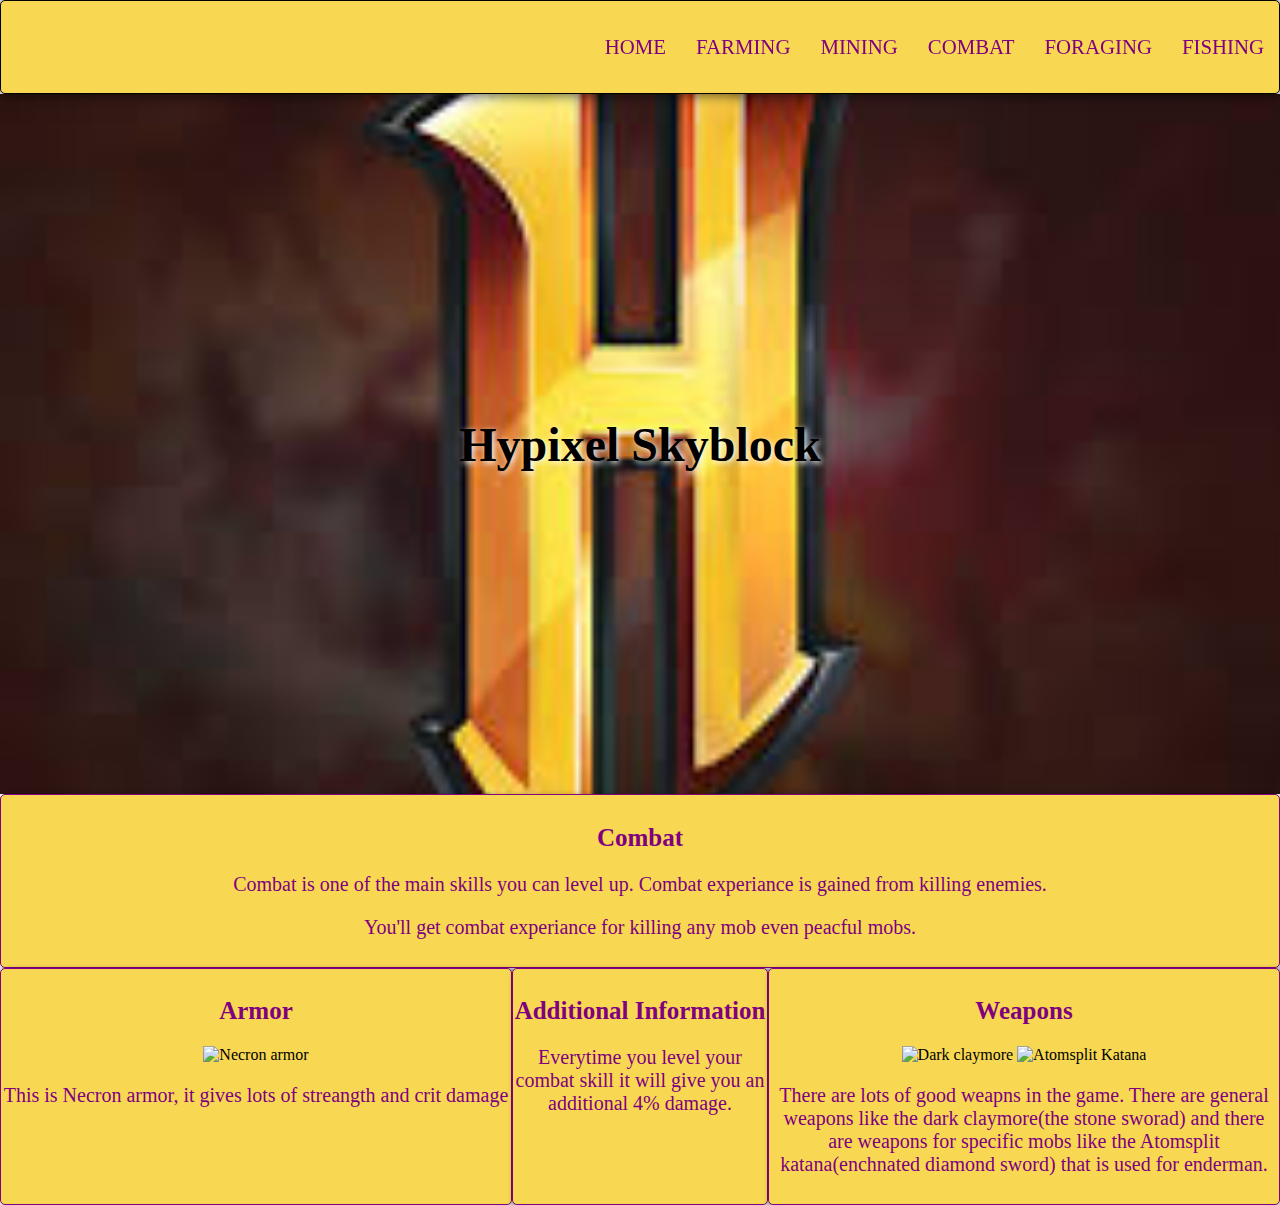
==== Combat.html @ c41e1d8c "Doneish" ====
<!DOCTYPE html>
<html lang="en">
<head>
    <meta charset="UTF-8">
    <meta name="viewport" content="width=device-width, initial-scale=1.0">
    <link rel="stylesheet" href="styles.css">
    <title>Document</title>
</head>
<body>
    <header class="header">
        <h1 class="logo"><a href="#"></a></h1>
        <ul class="main-nav">
            <li><a href="index.html">Home</a></li>
            <li><a href="Farming.html">Farming</a></li>
            <li><a href="Mining.html">Mining</a></li>
            <li><a href="Combat.html">Combat</a></li>
            <li><a href="Foraging.html">Foraging</a></li>
            <li><a href="Fishing.html">Fishing</a></li>
        </ul>
    </header>

    <div id="hero" class="hero">
        <h2 class="hero-title">Hypixel Skyblock</h2>
    </div>
    
    <main class="container">
        <div class="container1">
            <h2>Combat</h2>
            <p>Combat is one of the main skills you can level up. Combat experiance is gained from killing enemies.</p>
            <p>You'll get combat experiance for killing any mob even peacful mobs.</p>
        </div>
        <div class="container7">
                <h2>Armor</h2>
                <img src="https://wiki.hypixel.net/images/1/13/SkyBlock_armor_necron.png" alt="Necron armor">
                <p>This is Necron armor, it gives lots of streangth and crit damage</p>
        </div>
        <div class="container8">
            <h2>Additional Information</h2>
            <p>Everytime you level your combat skill it will give you an additional 4% damage.</p>
        </div>
        <div class="container9">
            <h2>Weapons</h2>
            <img src="https://wiki.hypixel.net/images/f/fe/Minecraft_items_stone_sword.png" alt="Dark claymore"> <img src="https://wiki.hypixel.net/images/4/44/SkyBlock_items_enchanted_diamond_sword.gif" alt="Atomsplit Katana">
            <p>There are lots of good weapns in the game. There are general weapons like the dark claymore(the stone sworad) and there are weapons for specific mobs like the Atomsplit katana(enchnated diamond sword) that is used for enderman.</p>
        </div>

    </main>
</body>
</html>
---- styles.css ----
/* Colors
Yellow #F8D852
Browns #311814
Darker Brown #2E1412
Burnt Orange #853822
Lighter #CB722E
 ------ */


* {
    text-align: center;
}

body {
    margin: 0%;
}


ul {
    list-style: none;
}

a {
    color: #fff;
    text-decoration: none;
}

#hero {
    background-image: url(../images/HypixelLogo.jpeg);
    background-repeat: no-repeat;
    background-size: cover;
    background-position-y: center;
    min-height: 700px;
}

.hero {
    display: flex;
    align-items: center;
    justify-content: center;
}

.hero h2,
.hero p {
    color: #000;
    font-size: 3rem;
    text-shadow: 2px 2px 6px #fff;
    text-align: center;
}

.logo a,
.main-nav a {
    padding: 10px 15px;
    text-transform: uppercase;
    text-align: center;
    display: block;
}

.main-nav a {
    color: purple;
    font-size: 1.3em;
}

.main-nav a:hover {
    color: #2E1412;
}

.header {
    padding-top: .5em;
    padding-bottom: .5em;
    border: 1px solid ;
    background-color: #f8d852;
    box-shadow: 0px 0px 14px 0px rgba(0,0,0,0.75);
    border-radius: 5px;
    position: sticky;
    overflow: hidden;
    top: 0;
    z-index: 3;
}

img {
    max-height: 250px;
}

.container1 p,
.container2 p,
.container3 p,
.container4 p,
.container5 p, 
.container6 p,
.container7 p,
.container8 p,
.container9 p {
    color: purple;
    font-size: 20px;
}

.container1 h2,
.container2 h2,
.container3 h2,
.container4 h2,
.container5 h2,
.container6 h2,
.container7 h2,
.container8 h2,
.container9 h2  {
    color: purple;
    font-size: 25px;
}

.container1,
.container2,
.container3,
.container4,
.container5,
.container6,
.container7,
.container8,
.container9 {
    padding-top: .5em;
    padding-bottom: .5em;
    border: 1px solid ;
    border-color: purple;
    background-color: #f8d852;
    box-shadow: 5px 5px 5px 5px rgba(0, 0, 0, 0.2);
    border-radius: 5px;
}

.container1:hover,
.container2:hover,
.container3:hover,
.container4:hover,
.container5:hover,
.container7:hover,
.container8:hover,
.container9:hover {
    box-shadow: 7px 7px 7px 7px rgba(0,0,0, 0.35);
    z-index: 2;
  }

  .container6:hover,
  .container9:hover {
    box-shadow: -7px 0px 7px rgba(0,0,0, 0.45);
    z-index: 2;
  }


/*=================================
            CSS GRID RULES
=================================*/
.container {
    display: grid;
}


/*-------------Tablet Media Query---------*/
@media screen and (min-width: 769px) {

    .header, 
    .main-nav {
        display: flex;
        justify-content: space-between;
    }

    .header {
        flex-direction: column;
        align-items: center;
        .header {
            width: 80%;
            margin: 0% auto;
            max-width: 1150px;
        }

        .container {
            grid-template-columns: 1fr 1fr;
            grid-auto-rows: minmax(100px, auto);
        }

        .container1 {
            grid-column: 1/5;
        }
    
        .container2 {
            grid-column: 1/5;
        }
    
        .container3 {
            grid-column: 1/5;
        }
    
        .container4 {
            grid-column: 1/5;
        }
    
        .container5 {
            grid-column: 1/5;
        }
    }

}
/*-------------End of Tablet Media Query---------*/

/*------------- Large Display Media Query---------*/
@media screen and (min-width: 1025px) {

    .header {
        flex-direction: row;
        justify-content: space-between;
        margin: 0% auto;
    }

    .container {
        grid-template-columns:1fr 1fr 1fr 1fr 1fr;
        grid-auto-rows: minmax(100px, auto);
    }

    .container1 {
        grid-column: 1/6;
    }

    .container2 {
        grid-column: 1/2;
    }

    .container3 {
        grid-column: 2/3;
    }

    .container4 {
        grid-column: 3/4;
    }

    .container5 {
        grid-column: 4/5;
    }

    .container6 {
        grid-column: 5/6;
    }

    .container7 {
        grid-column: 1/3;
    }

    .container8 {
        grid-column: 3/4;
    }

    .container9 {
        grid-column: 4/6;
    }

}
/*------------- End of Large Display Media Query ------------*/
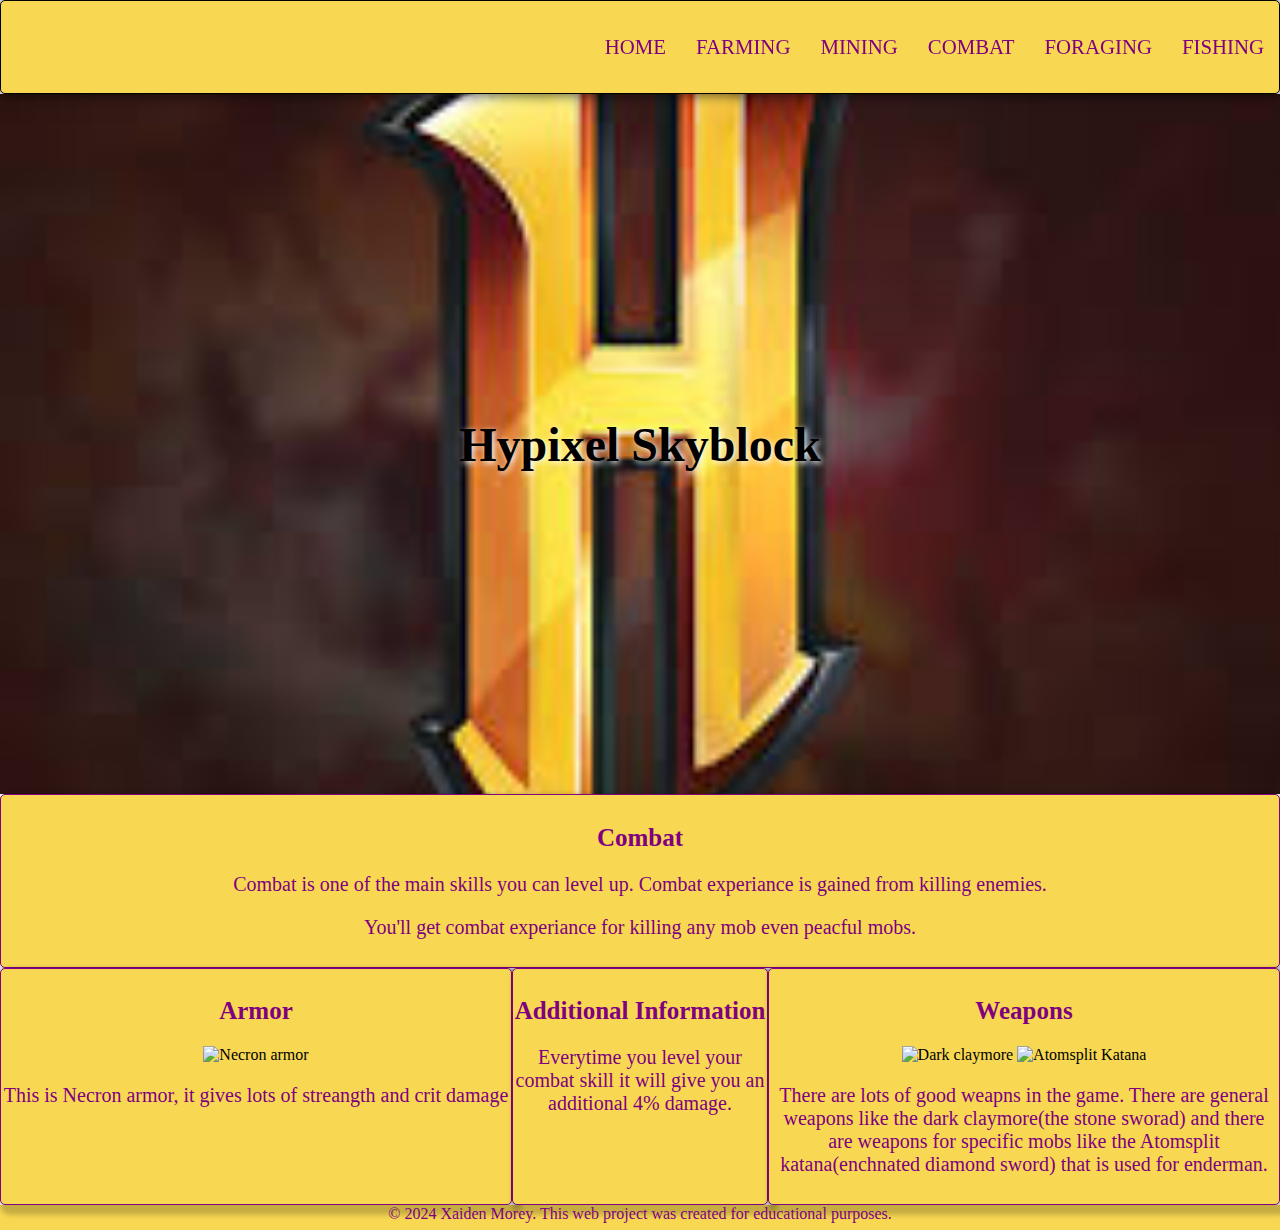
==== commit 52494fd9: "Footer" ====
--- a/Combat.html
+++ b/Combat.html
@@ -45,5 +45,10 @@
         </div>
 
     </main>
+
+    <footer>
+        &copy; 2024 Xaiden Morey. This web project was created for educational purposes.
+    </footer>
+
 </body>
 </html>--- a/styles.css
+++ b/styles.css
@@ -250,4 +250,11 @@
     }
 
 }
-/*------------- End of Large Display Media Query ------------*/+/*------------- End of Large Display Media Query ------------*/
+
+footer {
+    margin-top: 0;
+    background-color: #f8d852;
+    color: purple;
+    height: 25px;
+}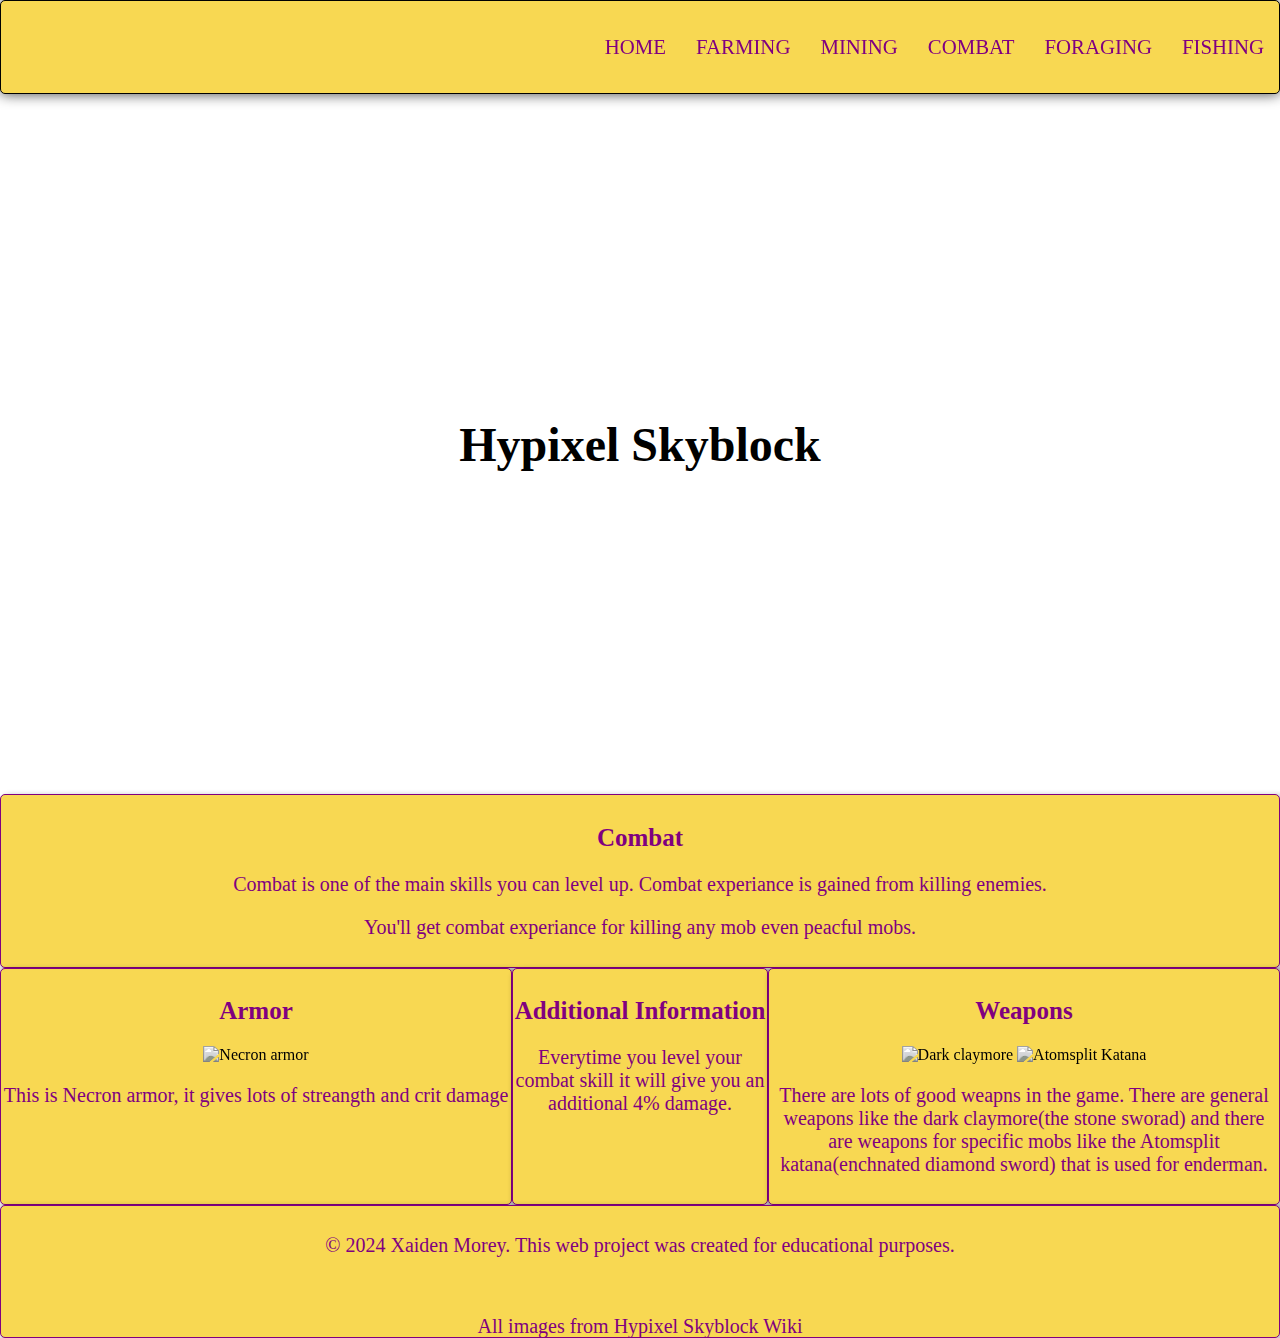
==== commit 5f23f400: "Footer fr" ====
--- a/Combat.html
+++ b/Combat.html
@@ -44,11 +44,13 @@
             <p>There are lots of good weapns in the game. There are general weapons like the dark claymore(the stone sworad) and there are weapons for specific mobs like the Atomsplit katana(enchnated diamond sword) that is used for enderman.</p>
         </div>
 
+        <footer class="container1">
+            <p>&copy; 2024 Xaiden Morey. This web project was created for educational purposes.</p>
+            <br>
+            <p>All images from Hypixel Skyblock Wiki</p>
+        </footer>
+
     </main>
-
-    <footer>
-        &copy; 2024 Xaiden Morey. This web project was created for educational purposes.
-    </footer>
 
 </body>
 </html>--- a/styles.css
+++ b/styles.css
@@ -26,7 +26,7 @@
 }
 
 #hero {
-    background-image: url(../images/HypixelLogo.jpeg);
+    background-image: url(https://encrypted-tbn0.gstatic.com/images?q=tbn:ANd9GcSSIDH5hg_WLV4g-2E6yrT59SfFAG9v0Z9pTA&s);
     background-repeat: no-repeat;
     background-size: cover;
     background-position-y: center;
@@ -79,6 +79,18 @@
 
 img {
     max-height: 250px;
+    filter: saturate(.1);
+    transition: 1s;
+}
+
+.container2:hover img,
+.container3:hover img, 
+.container4:hover img,
+.container5:hover img,
+.container6:hover img,
+.container7:hover img,
+.container9:hover img {
+    filter: saturate(2);
 }
 
 .container1 p,
@@ -143,6 +155,8 @@
     z-index: 2;
   }
 
+  
+
 
 /*=================================
             CSS GRID RULES
@@ -256,5 +270,5 @@
     margin-top: 0;
     background-color: #f8d852;
     color: purple;
-    height: 25px;
+    height: 115px;
 }